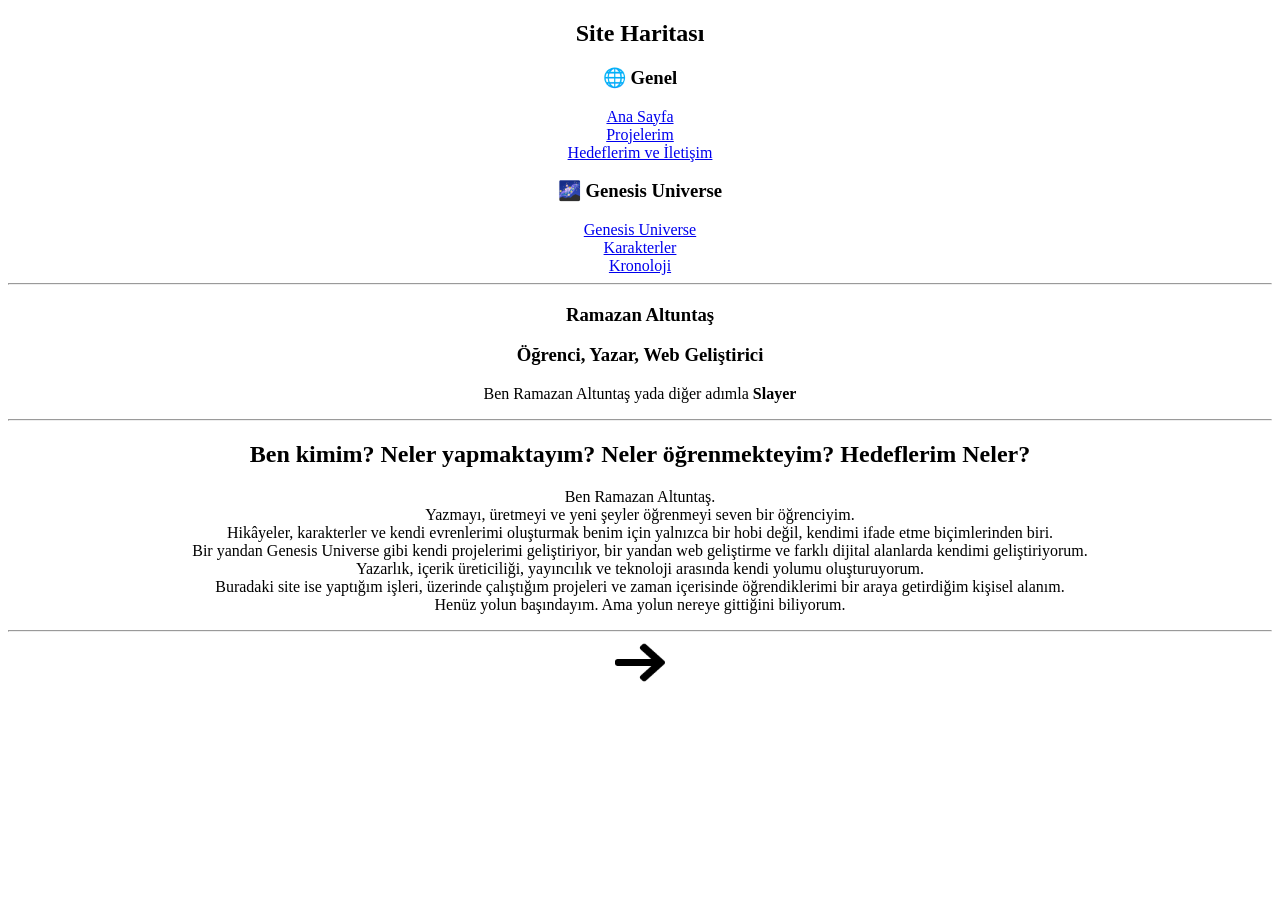
==== index.html @ c15a26e0 "Update index.html" ====
<!doctype html>
<html lang="tr">
  <head>
    <meta charset="UTF-8" />
    <meta name="viewport" content="width=device-width, initial-scale=1.0" />
    <title>Ramazan Altuntaş | Kişisel Sayfa</title>
    <link rel="icon" type="image/png" href="Resimler/logo.png" />
  </head>
  <body>
    <center>
      <h2>Site Haritası</h2>

      <h3>🌐 Genel</h3>

      <a href="index.html">Ana Sayfa</a>
      <br />

      <a href="projelerim.html">Projelerim</a>
      <br />

      <a href="devam.html">Hedeflerim ve İletişim</a>

      <h3>🌌 Genesis Universe</h3>

      <a href="genesisuniverse.html">Genesis Universe</a>
      <br />

      <a href="genesiskarakterler.html">Karakterler</a>
      <br />

      <a href="genesis-kronoloji.html">Kronoloji</a>
    </center>
    <hr />
    <center>
      <h3>Ramazan Altuntaş</h3>
      <h3>Öğrenci, Yazar, Web Geliştirici</h3>
      <p>Ben Ramazan Altuntaş yada diğer adımla <strong>Slayer</strong></p>
    </center>
    <hr />
    <center>
      <h2>
        Ben kimim? Neler yapmaktayım? Neler öğrenmekteyim? Hedeflerim Neler?
      </h2>
    </center>
    <center>
      <p>
        Ben Ramazan Altuntaş. <br />

        Yazmayı, üretmeyi ve yeni şeyler öğrenmeyi seven bir öğrenciyim. <br />
        Hikâyeler, karakterler ve kendi evrenlerimi oluşturmak benim için
        yalnızca bir hobi değil, kendimi ifade etme biçimlerinden biri.<br />
        Bir yandan Genesis Universe gibi kendi projelerimi geliştiriyor, bir
        yandan web geliştirme ve farklı dijital alanlarda kendimi
        geliştiriyorum.
        <br />
        Yazarlık, içerik üreticiliği, yayıncılık ve teknoloji arasında kendi
        yolumu oluşturuyorum.<br />
        Buradaki site ise yaptığım işleri, üzerinde çalıştığım projeleri ve
        zaman içerisinde öğrendiklerimi bir araya getirdiğim kişisel alanım.<br />
        Henüz yolun başındayım. Ama yolun nereye gittiğini biliyorum.<br />
      </p>
    </center>
    <hr />
    <center>
      <a href="projelerim.html">
        <img
          src="Resimler/right-arrow.png"
          alt="Devam Et"
          width="50"
          height="45"
        />
      </a>
    </center>
  </body>
</html>
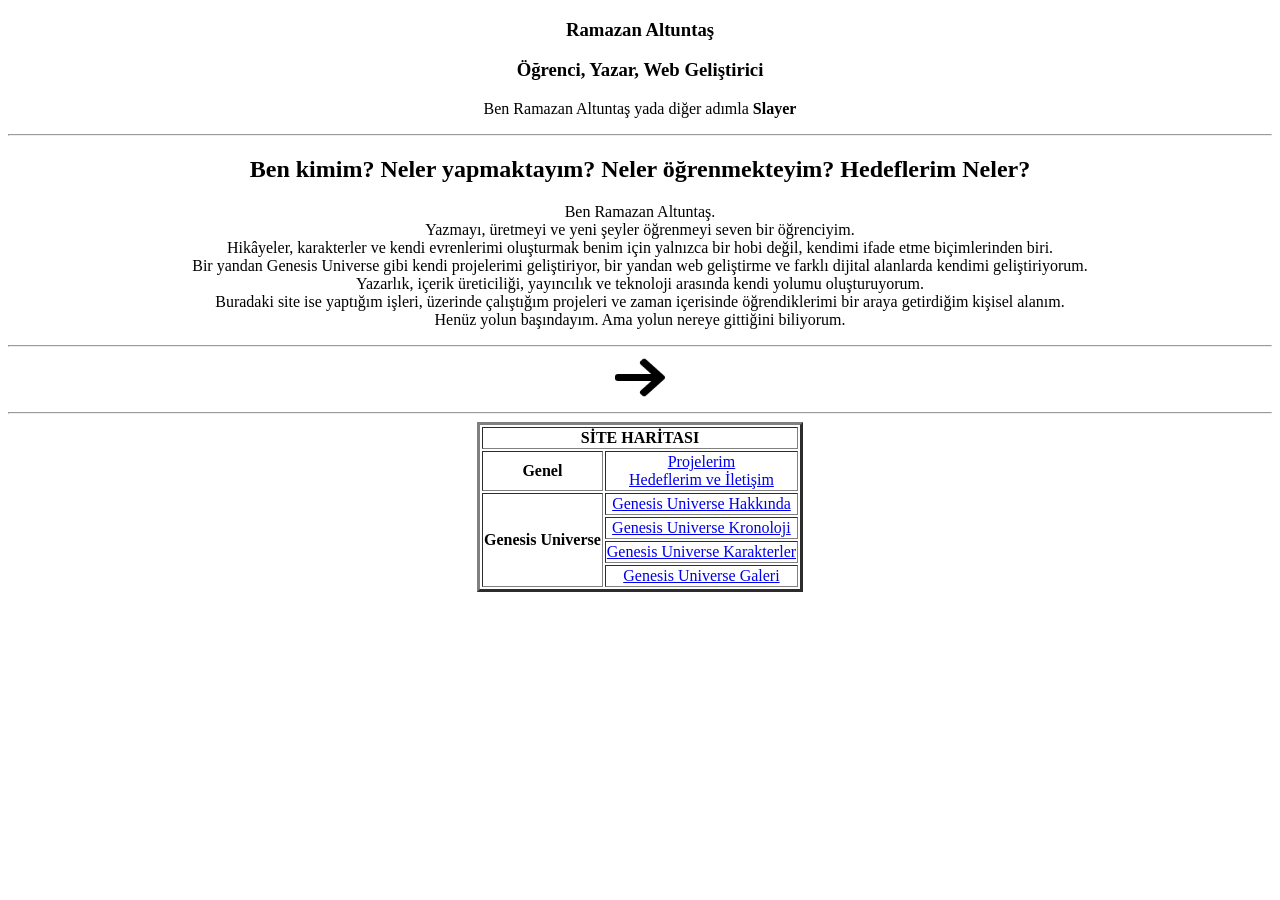
==== commit 5d9ad4a6: "Update index.html" ====
--- a/index.html
+++ b/index.html
@@ -1,66 +1,64 @@
 <!doctype html>
+
 <html lang="tr">
   <head>
     <meta charset="UTF-8" />
     <meta name="viewport" content="width=device-width, initial-scale=1.0" />
+
     <title>Ramazan Altuntaş | Kişisel Sayfa</title>
+
     <link rel="icon" type="image/png" href="Resimler/logo.png" />
   </head>
+
   <body>
     <center>
-      <h2>Site Haritası</h2>
+      <h3>Ramazan Altuntaş</h3>
 
-      <h3>🌐 Genel</h3>
+      <h3>Öğrenci, Yazar, Web Geliştirici</h3>
 
-      <a href="index.html">Ana Sayfa</a>
-      <br />
-
-      <a href="projelerim.html">Projelerim</a>
-      <br />
-
-      <a href="devam.html">Hedeflerim ve İletişim</a>
-
-      <h3>🌌 Genesis Universe</h3>
-
-      <a href="genesisuniverse.html">Genesis Universe</a>
-      <br />
-
-      <a href="genesiskarakterler.html">Karakterler</a>
-      <br />
-
-      <a href="genesis-kronoloji.html">Kronoloji</a>
-    </center>
-    <hr />
-    <center>
-      <h3>Ramazan Altuntaş</h3>
-      <h3>Öğrenci, Yazar, Web Geliştirici</h3>
       <p>Ben Ramazan Altuntaş yada diğer adımla <strong>Slayer</strong></p>
     </center>
+
     <hr />
+
     <center>
       <h2>
         Ben kimim? Neler yapmaktayım? Neler öğrenmekteyim? Hedeflerim Neler?
       </h2>
     </center>
+
     <center>
       <p>
         Ben Ramazan Altuntaş. <br />
 
         Yazmayı, üretmeyi ve yeni şeyler öğrenmeyi seven bir öğrenciyim. <br />
+
         Hikâyeler, karakterler ve kendi evrenlerimi oluşturmak benim için
-        yalnızca bir hobi değil, kendimi ifade etme biçimlerinden biri.<br />
+        yalnızca bir hobi değil, kendimi ifade etme biçimlerinden biri. <br />
+
         Bir yandan Genesis Universe gibi kendi projelerimi geliştiriyor, bir
         yandan web geliştirme ve farklı dijital alanlarda kendimi
         geliştiriyorum.
+
         <br />
+
         Yazarlık, içerik üreticiliği, yayıncılık ve teknoloji arasında kendi
-        yolumu oluşturuyorum.<br />
+        yolumu oluşturuyorum.
+
+        <br />
+
         Buradaki site ise yaptığım işleri, üzerinde çalıştığım projeleri ve
-        zaman içerisinde öğrendiklerimi bir araya getirdiğim kişisel alanım.<br />
-        Henüz yolun başındayım. Ama yolun nereye gittiğini biliyorum.<br />
+        zaman içerisinde öğrendiklerimi bir araya getirdiğim kişisel alanım.
+
+        <br />
+
+        Henüz yolun başındayım. Ama yolun nereye gittiğini biliyorum.
+        <br />
       </p>
     </center>
+
     <hr />
+
     <center>
       <a href="projelerim.html">
         <img
@@ -71,5 +69,53 @@
         />
       </a>
     </center>
+
+    <hr />
+
+    <center>
+      <table border="3" style="text-align: center">
+        <tr>
+          <th colspan="2">SİTE HARİTASI</th>
+        </tr>
+
+        <tr>
+          <th>Genel</th>
+
+          <td>
+            <a href="projelerim.html">Projelerim</a>
+
+            <br />
+
+            <a href="devam.html">Hedeflerim ve İletişim</a>
+          </td>
+        </tr>
+
+        <tr>
+          <th rowspan="4">Genesis Universe</th>
+
+          <td>
+            <a href="genesisuniverse.html"> Genesis Universe Hakkında </a>
+          </td>
+        </tr>
+
+        <tr>
+          <td>
+            <a href="genesiskronoloji.html"> Genesis Universe Kronoloji </a>
+          </td>
+        </tr>
+
+        <tr>
+          <td>
+            <a href="genesiskarakterler.html"> Genesis Universe Karakterler </a>
+          </td>
+        </tr>
+
+        <tr>
+          <td>
+            <a href="genesisgaleri.html"> Genesis Universe Galeri </a>
+          </td>
+        </tr>
+      </table>
+    </center>
   </body>
 </html>
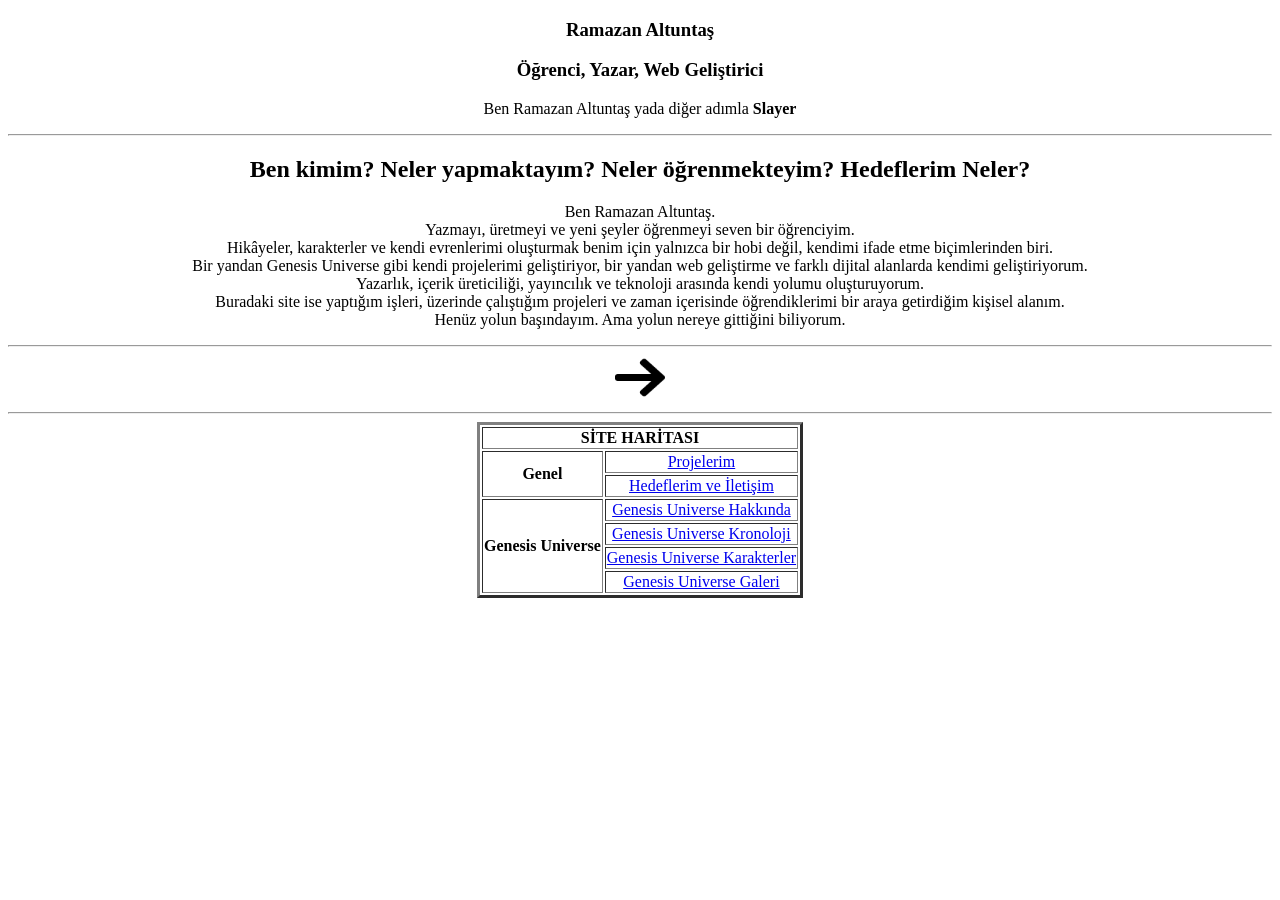
==== commit 1ff7f1d9: "Site haritası normal yazıdan  table formatına geçti" ====
--- a/index.html
+++ b/index.html
@@ -79,15 +79,12 @@
         </tr>
 
         <tr>
-          <th>Genel</th>
+          <th rowspan="2">Genel</th>
 
-          <td>
-            <a href="projelerim.html">Projelerim</a>
-
-            <br />
-
-            <a href="devam.html">Hedeflerim ve İletişim</a>
-          </td>
+          <td><a href="projelerim.html">Projelerim</a></td>
+        </tr>
+        <tr>
+          <td><a href="devam.html">Hedeflerim ve İletişim</a></td>
         </tr>
 
         <tr>
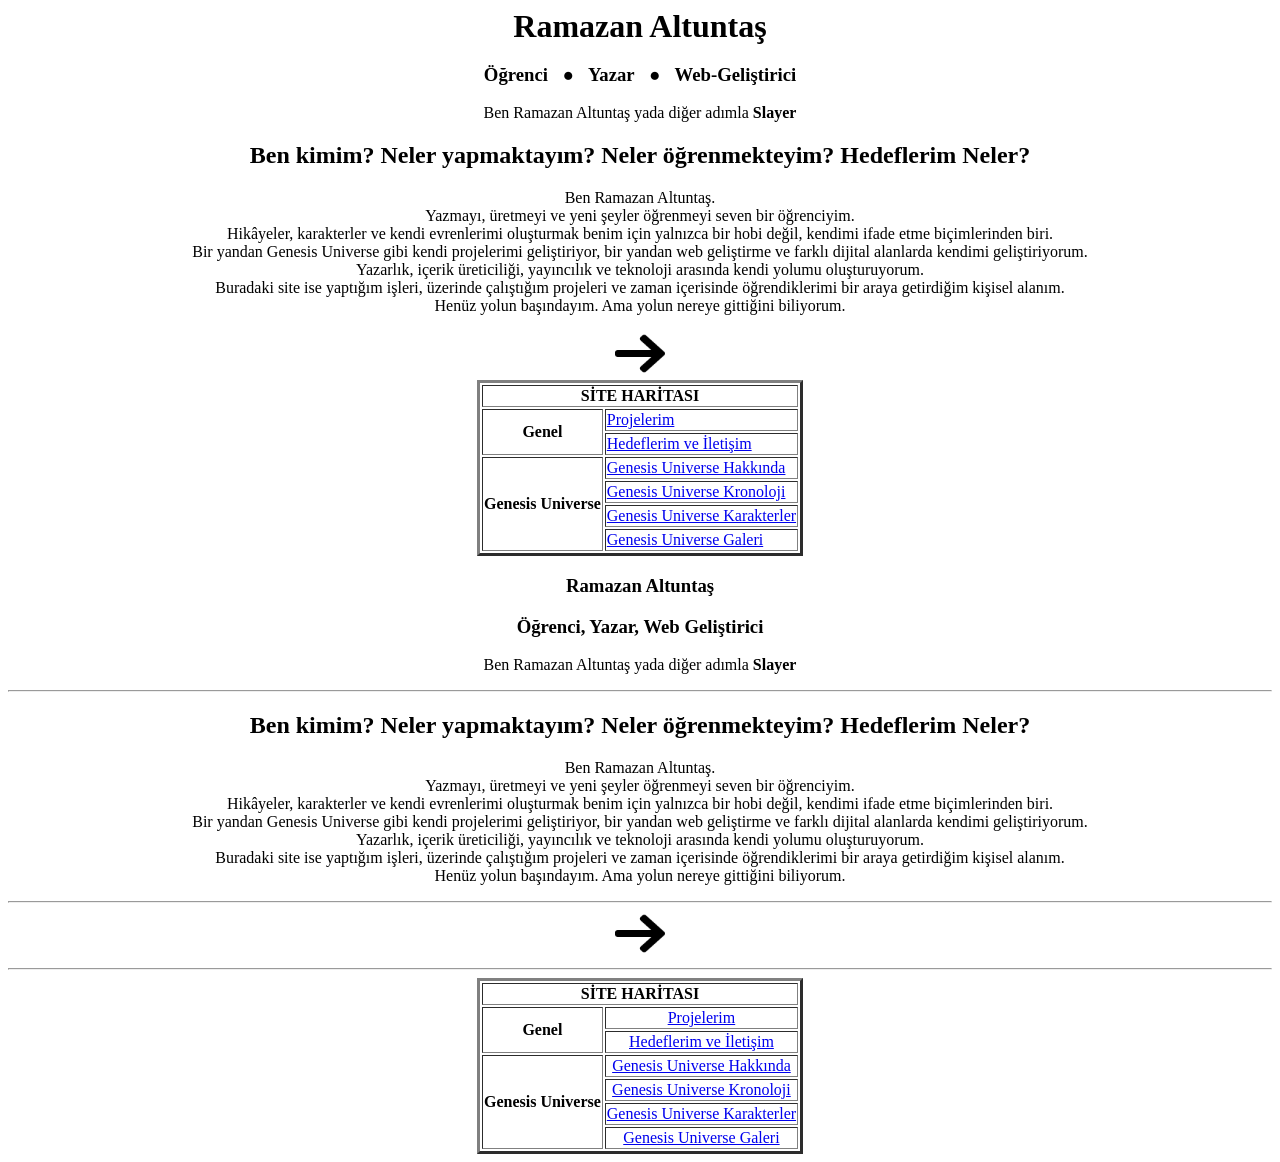
==== commit d051a3f8: "Update index.html" ====
--- a/index.html
+++ b/index.html
@@ -6,6 +6,122 @@
     <meta name="viewport" content="width=device-width, initial-scale=1.0" />
 
     <title>Ramazan Altuntaş | Kişisel Sayfa</title>
+<!doctype html>
+
+<html lang="tr">
+  <head>
+    <meta charset="UTF-8" />
+    <meta name="viewport" content="width=device-width, initial-scale=1.0" />
+
+    <title>Ramazan Altuntaş | Kişisel Sayfa</title>
+
+    <link rel="icon" type="image/png" href="Resimler/logo.png" />
+    <link rel="stylesheet" href="index.css" />
+  </head>
+
+  <body>
+    <div class="tanim1">
+      <center>
+        <h3 style="font-size: xx-large; display: inline">Ramazan Altuntaş</h3>
+
+        <h3 style="word-spacing: 10px">Öğrenci ● Yazar ● Web-Geliştirici</h3>
+
+        <p>Ben Ramazan Altuntaş yada diğer adımla <strong>Slayer</strong></p>
+      </center>
+    </div>
+
+    <div class="tanim2">
+      <center>
+        <h2>
+          Ben kimim? Neler yapmaktayım? Neler öğrenmekteyim? Hedeflerim Neler?
+        </h2>
+        <p>
+          Ben Ramazan Altuntaş. <br />
+
+          Yazmayı, üretmeyi ve yeni şeyler öğrenmeyi seven bir öğrenciyim.
+          <br />
+
+          Hikâyeler, karakterler ve kendi evrenlerimi oluşturmak benim için
+          yalnızca bir hobi değil, kendimi ifade etme biçimlerinden biri. <br />
+
+          Bir yandan Genesis Universe gibi kendi projelerimi geliştiriyor, bir
+          yandan web geliştirme ve farklı dijital alanlarda kendimi
+          geliştiriyorum.
+
+          <br />
+
+          Yazarlık, içerik üreticiliği, yayıncılık ve teknoloji arasında kendi
+          yolumu oluşturuyorum.
+
+          <br />
+
+          Buradaki site ise yaptığım işleri, üzerinde çalıştığım projeleri ve
+          zaman içerisinde öğrendiklerimi bir araya getirdiğim kişisel alanım.
+
+          <br />
+
+          Henüz yolun başındayım. Ama yolun nereye gittiğini biliyorum.
+          <br />
+        </p>
+      </center>
+    </div>
+
+    <div class="ileri">
+      <center>
+        <a href="projelerim.html">
+          <img
+            src="Resimler/right-arrow.png"
+            alt="Devam Et"
+            width="50"
+            height="45"
+          />
+        </a>
+      </center>
+    </div>
+    <center>
+      <table border="3" class="harita">
+        <tr>
+          <th colspan="2">SİTE HARİTASI</th>
+        </tr>
+
+        <tr>
+          <th rowspan="2">Genel</th>
+
+          <td><a href="projelerim.html">Projelerim</a></td>
+        </tr>
+        <tr>
+          <td><a href="devam.html">Hedeflerim ve İletişim</a></td>
+        </tr>
+
+        <tr>
+          <th rowspan="4">Genesis Universe</th>
+
+          <td>
+            <a href="genesisuniverse.html"> Genesis Universe Hakkında </a>
+          </td>
+        </tr>
+
+        <tr>
+          <td>
+            <a href="genesiskronoloji.html"> Genesis Universe Kronoloji </a>
+          </td>
+        </tr>
+
+        <tr>
+          <td>
+            <a href="genesiskarakterler.html"> Genesis Universe Karakterler </a>
+          </td>
+        </tr>
+
+        <tr>
+          <td>
+            <a href="genesisgaleri.html"> Genesis Universe Galeri </a>
+          </td>
+        </tr>
+      </table>
+    </center>
+  </body>
+</html>
 
     <link rel="icon" type="image/png" href="Resimler/logo.png" />
   </head>
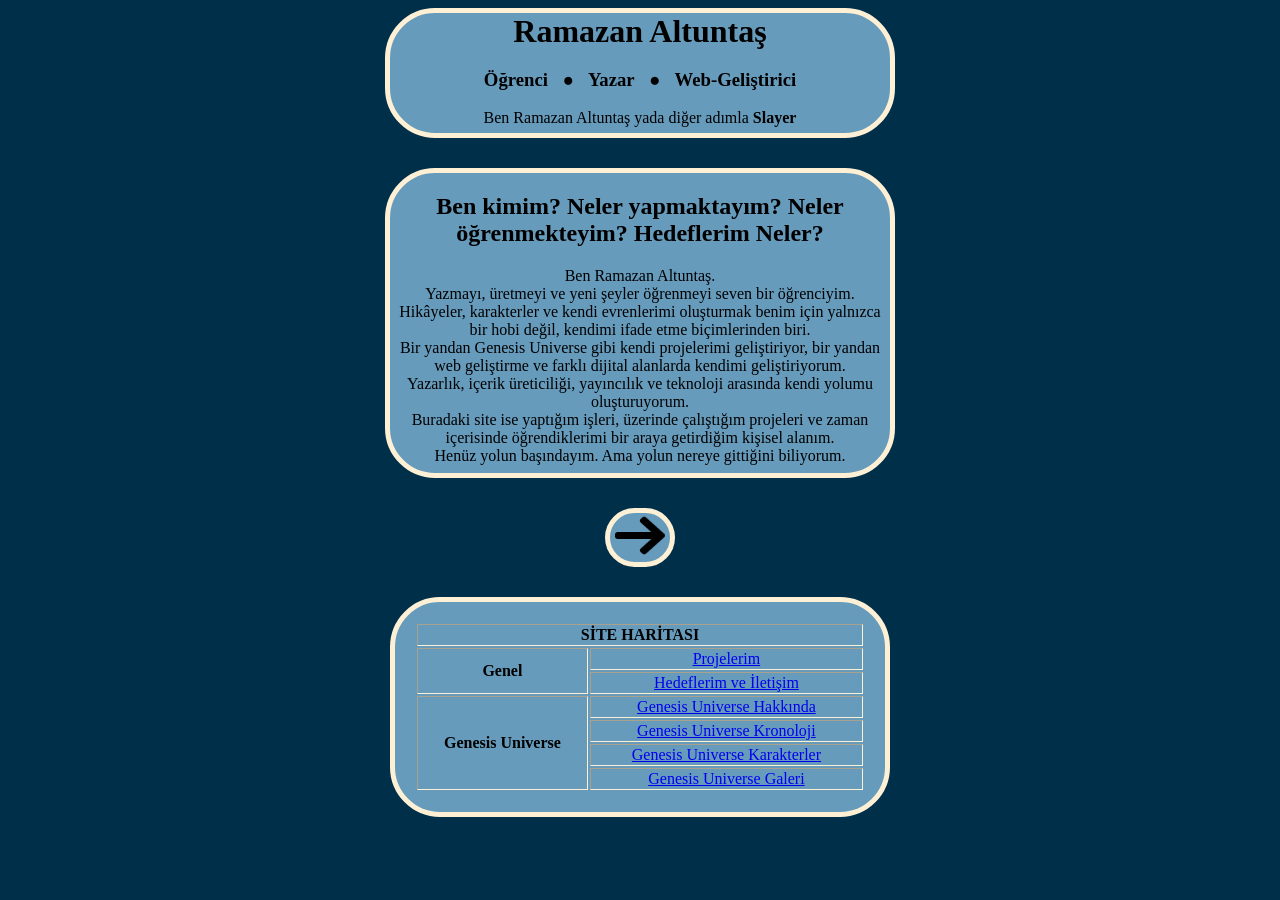
==== commit fff06da3: "Update index.html" ====
--- a/index.html
+++ b/index.html
@@ -1,11 +1,3 @@
-<!doctype html>
-
-<html lang="tr">
-  <head>
-    <meta charset="UTF-8" />
-    <meta name="viewport" content="width=device-width, initial-scale=1.0" />
-
-    <title>Ramazan Altuntaş | Kişisel Sayfa</title>
 <!doctype html>
 
 <html lang="tr">
@@ -122,113 +114,3 @@
     </center>
   </body>
 </html>
-
-    <link rel="icon" type="image/png" href="Resimler/logo.png" />
-  </head>
-
-  <body>
-    <center>
-      <h3>Ramazan Altuntaş</h3>
-
-      <h3>Öğrenci, Yazar, Web Geliştirici</h3>
-
-      <p>Ben Ramazan Altuntaş yada diğer adımla <strong>Slayer</strong></p>
-    </center>
-
-    <hr />
-
-    <center>
-      <h2>
-        Ben kimim? Neler yapmaktayım? Neler öğrenmekteyim? Hedeflerim Neler?
-      </h2>
-    </center>
-
-    <center>
-      <p>
-        Ben Ramazan Altuntaş. <br />
-
-        Yazmayı, üretmeyi ve yeni şeyler öğrenmeyi seven bir öğrenciyim. <br />
-
-        Hikâyeler, karakterler ve kendi evrenlerimi oluşturmak benim için
-        yalnızca bir hobi değil, kendimi ifade etme biçimlerinden biri. <br />
-
-        Bir yandan Genesis Universe gibi kendi projelerimi geliştiriyor, bir
-        yandan web geliştirme ve farklı dijital alanlarda kendimi
-        geliştiriyorum.
-
-        <br />
-
-        Yazarlık, içerik üreticiliği, yayıncılık ve teknoloji arasında kendi
-        yolumu oluşturuyorum.
-
-        <br />
-
-        Buradaki site ise yaptığım işleri, üzerinde çalıştığım projeleri ve
-        zaman içerisinde öğrendiklerimi bir araya getirdiğim kişisel alanım.
-
-        <br />
-
-        Henüz yolun başındayım. Ama yolun nereye gittiğini biliyorum.
-        <br />
-      </p>
-    </center>
-
-    <hr />
-
-    <center>
-      <a href="projelerim.html">
-        <img
-          src="Resimler/right-arrow.png"
-          alt="Devam Et"
-          width="50"
-          height="45"
-        />
-      </a>
-    </center>
-
-    <hr />
-
-    <center>
-      <table border="3" style="text-align: center">
-        <tr>
-          <th colspan="2">SİTE HARİTASI</th>
-        </tr>
-
-        <tr>
-          <th rowspan="2">Genel</th>
-
-          <td><a href="projelerim.html">Projelerim</a></td>
-        </tr>
-        <tr>
-          <td><a href="devam.html">Hedeflerim ve İletişim</a></td>
-        </tr>
-
-        <tr>
-          <th rowspan="4">Genesis Universe</th>
-
-          <td>
-            <a href="genesisuniverse.html"> Genesis Universe Hakkında </a>
-          </td>
-        </tr>
-
-        <tr>
-          <td>
-            <a href="genesiskronoloji.html"> Genesis Universe Kronoloji </a>
-          </td>
-        </tr>
-
-        <tr>
-          <td>
-            <a href="genesiskarakterler.html"> Genesis Universe Karakterler </a>
-          </td>
-        </tr>
-
-        <tr>
-          <td>
-            <a href="genesisgaleri.html"> Genesis Universe Galeri </a>
-          </td>
-        </tr>
-      </table>
-    </center>
-  </body>
-</html>
--- a/index.css
+++ b/index.css
@@ -0,0 +1,106 @@
+body{
+    background-color: #003049;
+}
+
+.tanim1{
+    background-color: #669bbc;
+    height: 120px;
+    width: 500px;
+    margin: 0 auto;
+    border: solid 5px #fdf0d5;
+    border-radius: 50px;
+}
+
+.tanim2{
+    background-color: #669bbc;
+    height: 300px;
+    width: 500px;
+    margin: 0 auto;
+    border: solid 5px #fdf0d5;
+    border-radius: 50px;
+    margin-top: 30px;   
+}
+
+.ileri{
+    background-color: #669bbc;
+    height: px;
+    width: 60px;
+    margin: 0 auto;
+    border: solid 5px #fdf0d5;
+    border-radius: 50px;
+    margin-top: 30px;
+}
+
+.harita {
+    background-color: #669bbc;
+    width: 500px;
+    margin: 0 auto;
+    padding: 20px;
+    border: solid 5px #fdf0d5;
+    border-radius: 50px;
+    text-align: center;
+    margin-top: 30px;
+}
+
+.GenesisTanim{
+    background-color: #669bbc;
+    height: 120px;
+    width: 500px;
+    margin: 0 auto;
+    border: solid 5px #fdf0d5;
+    border-radius: 50px;
+    margin-top: 30px;
+    padding-top: 15px;
+}
+
+.projelerim{
+     background-color: #669bbc;
+    height: 30px;
+    width: 230px;
+    margin: 0 auto;
+    border: solid 5px #fdf0d5;
+    border-radius: 50px;
+    margin-top: 30px;
+    padding-top: 10px;
+    padding-bottom: 10px;
+}
+
+.gökbörü{
+    background-color: #669bbc;
+    height: 110px;
+    width: 500px;
+    margin: 0 auto;
+    border: solid 5px #fdf0d5;
+    border-radius: 50px;
+    margin-top: 30px;
+}
+
+.yazilim{
+    background-color: #669bbc;
+    height: 90px;
+    width: 450px;
+    margin: 0 auto;
+    border: solid 5px #fdf0d5;
+    border-radius: 50px;
+    padding-top: 15px;
+}
+
+.yayincilik{
+    background-color: #669bbc;
+    height: 75px;
+    width: 450px;
+    margin: 0 auto;
+    border: solid 5px #fdf0d5;
+    border-radius: 50px;
+    padding-top: 15px;
+}
+
+.ileriev{
+    background-color: #669bbc;
+    height: px;
+    width: 150px;
+    margin: 0 auto;
+    border: solid 5px #fdf0d5;
+    border-radius: 50px;
+    margin-top: 30px;
+}
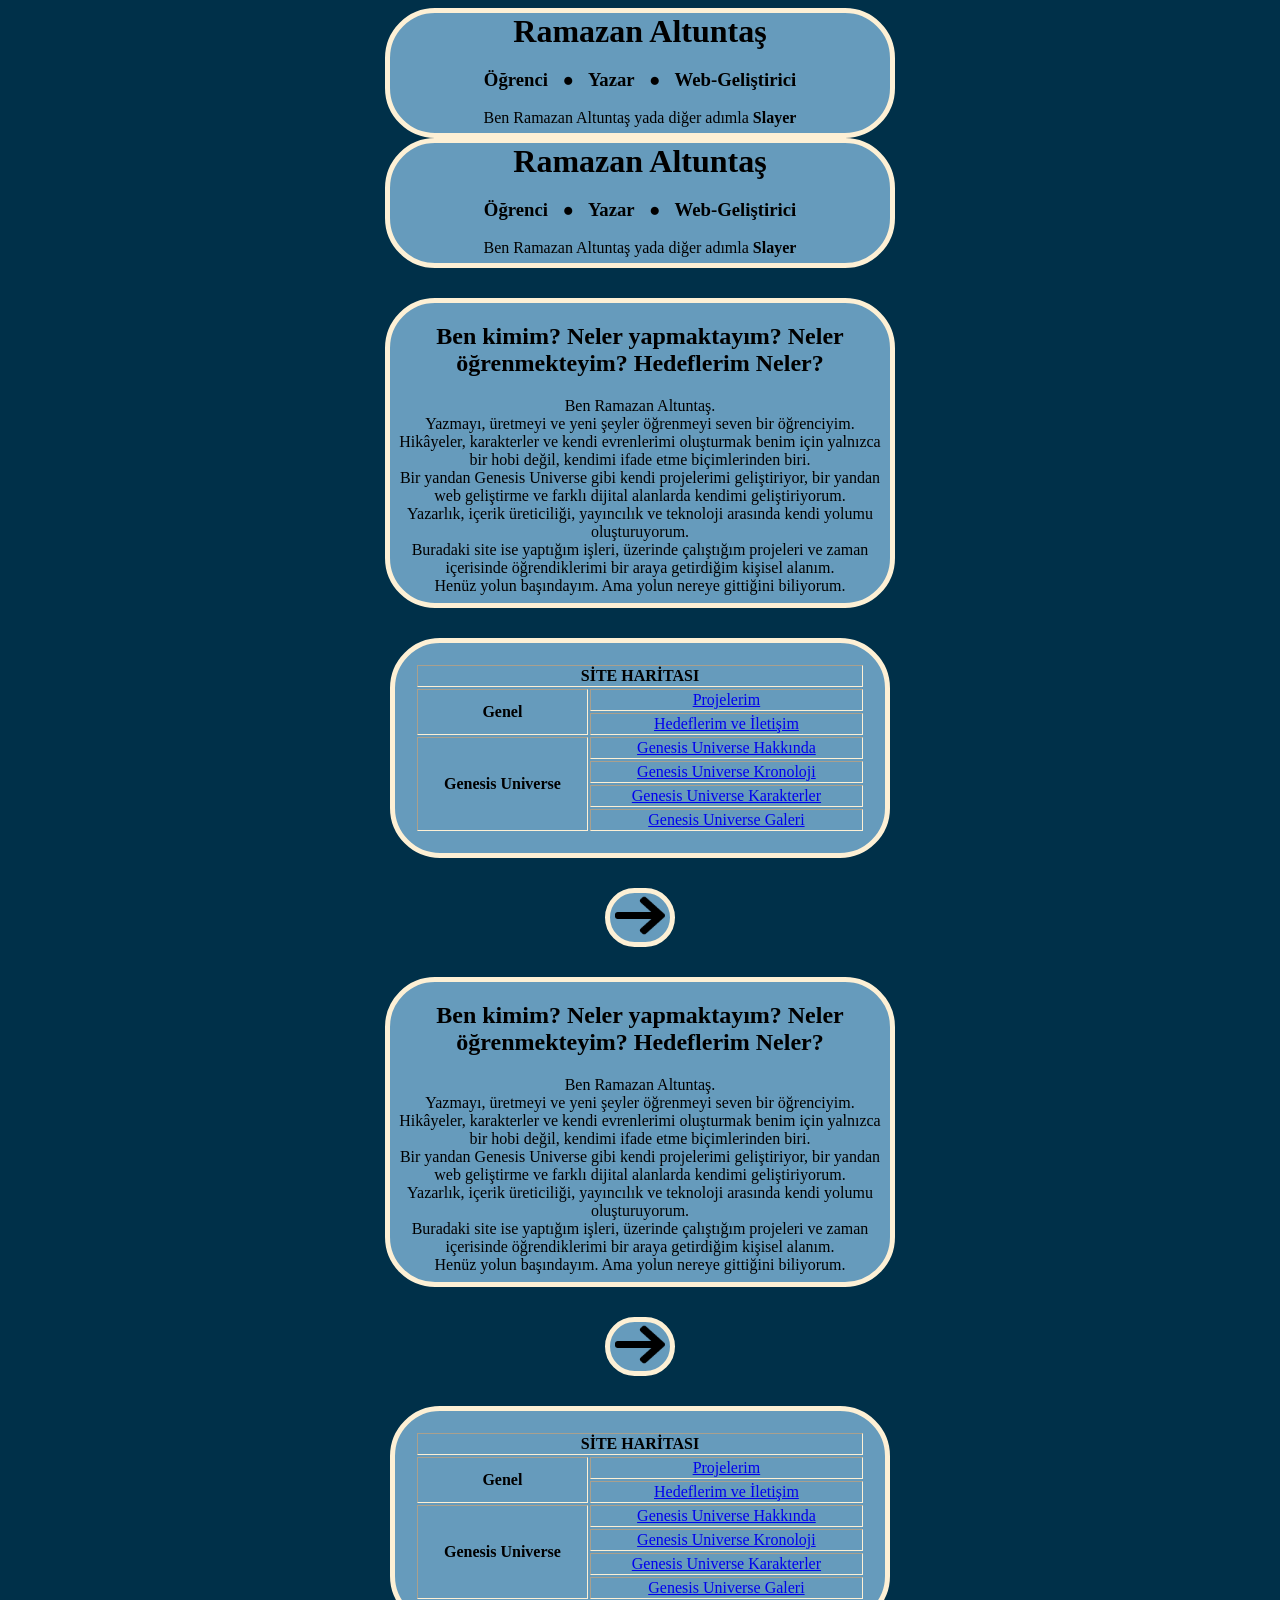
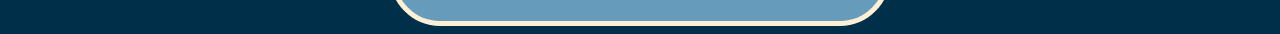
==== commit 5eaee132: "Update index.html" ====
--- a/index.html
+++ b/index.html
@@ -1,3 +1,26 @@
+<!doctype html>
+
+<html lang="tr">
+  <head>
+    <meta charset="UTF-8" />
+    <meta name="viewport" content="width=device-width, initial-scale=1.0" />
+
+    <title>Ramazan Altuntaş | Kişisel Sayfa</title>
+
+    <link rel="icon" type="image/png" href="Resimler/logo.png" />
+    <link rel="stylesheet" href="index.css" />
+  </head>
+
+  <body>
+    <div class="tanim1">
+      <center>
+        <h3 style="font-size: xx-large; display: inline">Ramazan Altuntaş</h3>
+
+        <h3 style="word-spacing: 10px">Öğrenci ● Yazar ● Web-Geliştirici</h3>
+
+        <p>Ben Ramazan Altuntaş yada diğer adımla <strong>Slayer</strong></p>
+      </center>
+    </div>
 <!doctype html>
 
 <html lang="tr">
@@ -57,6 +80,49 @@
         </p>
       </center>
     </div>
+
+    <center>
+      <table border="3" class="harita">
+        <tr>
+          <th colspan="2">SİTE HARİTASI</th>
+        </tr>
+
+        <tr>
+          <th rowspan="2">Genel</th>
+
+          <td><a href="projelerim.html">Projelerim</a></td>
+        </tr>
+        <tr>
+          <td><a href="devam.html">Hedeflerim ve İletişim</a></td>
+        </tr>
+
+        <tr>
+          <th rowspan="4">Genesis Universe</th>
+
+          <td>
+            <a href="genesisuniverse.html"> Genesis Universe Hakkında </a>
+          </td>
+        </tr>
+
+        <tr>
+          <td>
+            <a href="genesiskronoloji.html"> Genesis Universe Kronoloji </a>
+          </td>
+        </tr>
+
+        <tr>
+          <td>
+            <a href="genesiskarakterler.html"> Genesis Universe Karakterler </a>
+          </td>
+        </tr>
+
+        <tr>
+          <td>
+            <a href="genesisgaleri.html"> Genesis Universe Galeri </a>
+          </td>
+        </tr>
+      </table>
+    </center>
 
     <div class="ileri">
       <center>
@@ -70,6 +136,57 @@
         </a>
       </center>
     </div>
+  </body>
+</html>
+
+    <div class="tanim2">
+      <center>
+        <h2>
+          Ben kimim? Neler yapmaktayım? Neler öğrenmekteyim? Hedeflerim Neler?
+        </h2>
+        <p>
+          Ben Ramazan Altuntaş. <br />
+
+          Yazmayı, üretmeyi ve yeni şeyler öğrenmeyi seven bir öğrenciyim.
+          <br />
+
+          Hikâyeler, karakterler ve kendi evrenlerimi oluşturmak benim için
+          yalnızca bir hobi değil, kendimi ifade etme biçimlerinden biri. <br />
+
+          Bir yandan Genesis Universe gibi kendi projelerimi geliştiriyor, bir
+          yandan web geliştirme ve farklı dijital alanlarda kendimi
+          geliştiriyorum.
+
+          <br />
+
+          Yazarlık, içerik üreticiliği, yayıncılık ve teknoloji arasında kendi
+          yolumu oluşturuyorum.
+
+          <br />
+
+          Buradaki site ise yaptığım işleri, üzerinde çalıştığım projeleri ve
+          zaman içerisinde öğrendiklerimi bir araya getirdiğim kişisel alanım.
+
+          <br />
+
+          Henüz yolun başındayım. Ama yolun nereye gittiğini biliyorum.
+          <br />
+        </p>
+      </center>
+    </div>
+
+    <div class="ileri">
+      <center>
+        <a href="projelerim.html">
+          <img
+            src="Resimler/right-arrow.png"
+            alt="Devam Et"
+            width="50"
+            height="45"
+          />
+        </a>
+      </center>
+    </div>
     <center>
       <table border="3" class="harita">
         <tr>
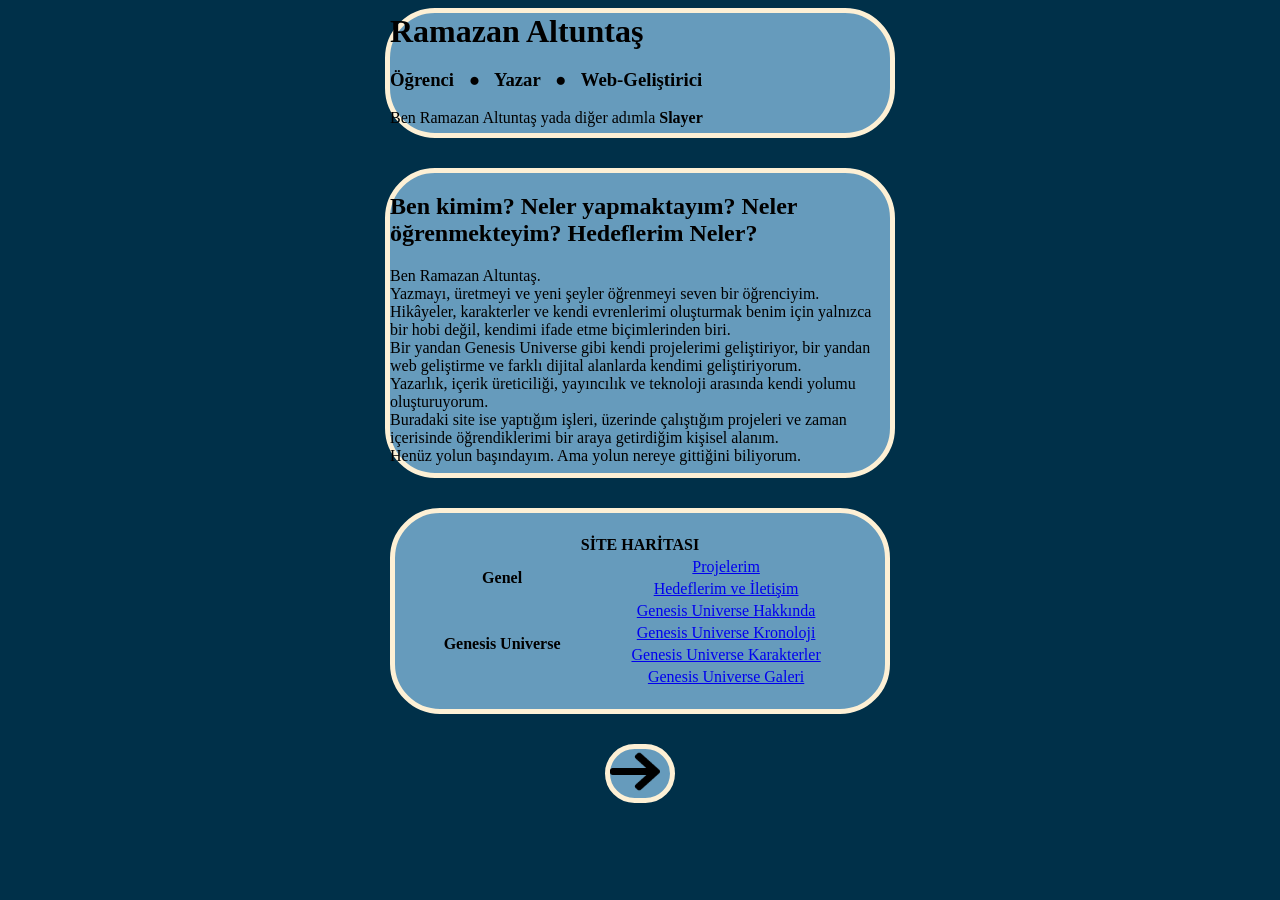
==== commit 4e9ffcd3: "Update index.html" ====
--- a/index.html
+++ b/index.html
@@ -1,233 +1,154 @@
 <!doctype html>
+<html lang="tr">
 
-<html lang="tr">
-  <head>
-    <meta charset="UTF-8" />
-    <meta name="viewport" content="width=device-width, initial-scale=1.0" />
+<head>
+    <meta charset="UTF-8">
+    <meta name="viewport" content="width=device-width, initial-scale=1.0">
 
     <title>Ramazan Altuntaş | Kişisel Sayfa</title>
 
-    <link rel="icon" type="image/png" href="Resimler/logo.png" />
-    <link rel="stylesheet" href="index.css" />
-  </head>
+    <link rel="icon" type="image/png" href="Resimler/logo.png">
+    <link rel="stylesheet" href="index.css">
+</head>
 
-  <body>
-    <div class="tanim1">
-      <center>
-        <h3 style="font-size: xx-large; display: inline">Ramazan Altuntaş</h3>
+<body>
 
-        <h3 style="word-spacing: 10px">Öğrenci ● Yazar ● Web-Geliştirici</h3>
+    <div class="kutu tanim1">
 
-        <p>Ben Ramazan Altuntaş yada diğer adımla <strong>Slayer</strong></p>
-      </center>
-    </div>
-<!doctype html>
+        <h3 style="font-size: xx-large; display: inline;">
+            Ramazan Altuntaş
+        </h3>
 
-<html lang="tr">
-  <head>
-    <meta charset="UTF-8" />
-    <meta name="viewport" content="width=device-width, initial-scale=1.0" />
+        <h3 style="word-spacing: 10px;">
+            Öğrenci ● Yazar ● Web-Geliştirici
+        </h3>
 
-    <title>Ramazan Altuntaş | Kişisel Sayfa</title>
+        <p>
+            Ben Ramazan Altuntaş yada diğer adımla
+            <strong>Slayer</strong>
+        </p>
 
-    <link rel="icon" type="image/png" href="Resimler/logo.png" />
-    <link rel="stylesheet" href="index.css" />
-  </head>
-
-  <body>
-    <div class="tanim1">
-      <center>
-        <h3 style="font-size: xx-large; display: inline">Ramazan Altuntaş</h3>
-
-        <h3 style="word-spacing: 10px">Öğrenci ● Yazar ● Web-Geliştirici</h3>
-
-        <p>Ben Ramazan Altuntaş yada diğer adımla <strong>Slayer</strong></p>
-      </center>
     </div>
 
-    <div class="tanim2">
-      <center>
+
+    <div class="kutu tanim2">
+
         <h2>
-          Ben kimim? Neler yapmaktayım? Neler öğrenmekteyim? Hedeflerim Neler?
+            Ben kimim? Neler yapmaktayım?
+            Neler öğrenmekteyim? Hedeflerim Neler?
         </h2>
+
         <p>
-          Ben Ramazan Altuntaş. <br />
+            Ben Ramazan Altuntaş.
+            <br>
 
-          Yazmayı, üretmeyi ve yeni şeyler öğrenmeyi seven bir öğrenciyim.
-          <br />
+            Yazmayı, üretmeyi ve yeni şeyler öğrenmeyi seven bir öğrenciyim.
+            <br>
 
-          Hikâyeler, karakterler ve kendi evrenlerimi oluşturmak benim için
-          yalnızca bir hobi değil, kendimi ifade etme biçimlerinden biri. <br />
+            Hikâyeler, karakterler ve kendi evrenlerimi oluşturmak benim için
+            yalnızca bir hobi değil, kendimi ifade etme biçimlerinden biri.
+            <br>
 
-          Bir yandan Genesis Universe gibi kendi projelerimi geliştiriyor, bir
-          yandan web geliştirme ve farklı dijital alanlarda kendimi
-          geliştiriyorum.
+            Bir yandan Genesis Universe gibi kendi projelerimi geliştiriyor,
+            bir yandan web geliştirme ve farklı dijital alanlarda kendimi
+            geliştiriyorum.
+            <br>
 
-          <br />
+            Yazarlık, içerik üreticiliği, yayıncılık ve teknoloji arasında
+            kendi yolumu oluşturuyorum.
+            <br>
 
-          Yazarlık, içerik üreticiliği, yayıncılık ve teknoloji arasında kendi
-          yolumu oluşturuyorum.
+            Buradaki site ise yaptığım işleri, üzerinde çalıştığım projeleri
+            ve zaman içerisinde öğrendiklerimi bir araya getirdiğim
+            kişisel alanım.
+            <br>
 
-          <br />
+            Henüz yolun başındayım. Ama yolun nereye gittiğini biliyorum.
+        </p>
 
-          Buradaki site ise yaptığım işleri, üzerinde çalıştığım projeleri ve
-          zaman içerisinde öğrendiklerimi bir araya getirdiğim kişisel alanım.
-
-          <br />
-
-          Henüz yolun başındayım. Ama yolun nereye gittiğini biliyorum.
-          <br />
-        </p>
-      </center>
     </div>
 
-    <center>
-      <table border="3" class="harita">
+
+    <table class="kutu harita">
+
         <tr>
-          <th colspan="2">SİTE HARİTASI</th>
+            <th colspan="2">
+                SİTE HARİTASI
+            </th>
         </tr>
 
         <tr>
-          <th rowspan="2">Genel</th>
+            <th rowspan="2">
+                Genel
+            </th>
 
-          <td><a href="projelerim.html">Projelerim</a></td>
-        </tr>
-        <tr>
-          <td><a href="devam.html">Hedeflerim ve İletişim</a></td>
+            <td>
+                <a href="projelerim.html">
+                    Projelerim
+                </a>
+            </td>
         </tr>
 
         <tr>
-          <th rowspan="4">Genesis Universe</th>
-
-          <td>
-            <a href="genesisuniverse.html"> Genesis Universe Hakkında </a>
-          </td>
+            <td>
+                <a href="devam.html">
+                    Hedeflerim ve İletişim
+                </a>
+            </td>
         </tr>
 
         <tr>
-          <td>
-            <a href="genesiskronoloji.html"> Genesis Universe Kronoloji </a>
-          </td>
+            <th rowspan="4">
+                Genesis Universe
+            </th>
+
+            <td>
+                <a href="genesisuniverse.html">
+                    Genesis Universe Hakkında
+                </a>
+            </td>
         </tr>
 
         <tr>
-          <td>
-            <a href="genesiskarakterler.html"> Genesis Universe Karakterler </a>
-          </td>
+            <td>
+                <a href="genesiskronoloji.html">
+                    Genesis Universe Kronoloji
+                </a>
+            </td>
         </tr>
 
         <tr>
-          <td>
-            <a href="genesisgaleri.html"> Genesis Universe Galeri </a>
-          </td>
-        </tr>
-      </table>
-    </center>
-
-    <div class="ileri">
-      <center>
-        <a href="projelerim.html">
-          <img
-            src="Resimler/right-arrow.png"
-            alt="Devam Et"
-            width="50"
-            height="45"
-          />
-        </a>
-      </center>
-    </div>
-  </body>
-</html>
-
-    <div class="tanim2">
-      <center>
-        <h2>
-          Ben kimim? Neler yapmaktayım? Neler öğrenmekteyim? Hedeflerim Neler?
-        </h2>
-        <p>
-          Ben Ramazan Altuntaş. <br />
-
-          Yazmayı, üretmeyi ve yeni şeyler öğrenmeyi seven bir öğrenciyim.
-          <br />
-
-          Hikâyeler, karakterler ve kendi evrenlerimi oluşturmak benim için
-          yalnızca bir hobi değil, kendimi ifade etme biçimlerinden biri. <br />
-
-          Bir yandan Genesis Universe gibi kendi projelerimi geliştiriyor, bir
-          yandan web geliştirme ve farklı dijital alanlarda kendimi
-          geliştiriyorum.
-
-          <br />
-
-          Yazarlık, içerik üreticiliği, yayıncılık ve teknoloji arasında kendi
-          yolumu oluşturuyorum.
-
-          <br />
-
-          Buradaki site ise yaptığım işleri, üzerinde çalıştığım projeleri ve
-          zaman içerisinde öğrendiklerimi bir araya getirdiğim kişisel alanım.
-
-          <br />
-
-          Henüz yolun başındayım. Ama yolun nereye gittiğini biliyorum.
-          <br />
-        </p>
-      </center>
-    </div>
-
-    <div class="ileri">
-      <center>
-        <a href="projelerim.html">
-          <img
-            src="Resimler/right-arrow.png"
-            alt="Devam Et"
-            width="50"
-            height="45"
-          />
-        </a>
-      </center>
-    </div>
-    <center>
-      <table border="3" class="harita">
-        <tr>
-          <th colspan="2">SİTE HARİTASI</th>
+            <td>
+                <a href="genesiskarakterler.html">
+                    Genesis Universe Karakterler
+                </a>
+            </td>
         </tr>
 
         <tr>
-          <th rowspan="2">Genel</th>
-
-          <td><a href="projelerim.html">Projelerim</a></td>
-        </tr>
-        <tr>
-          <td><a href="devam.html">Hedeflerim ve İletişim</a></td>
+            <td>
+                <a href="genesisgaleri.html">
+                    Genesis Universe Galeri
+                </a>
+            </td>
         </tr>
 
-        <tr>
-          <th rowspan="4">Genesis Universe</th>
+    </table>
 
-          <td>
-            <a href="genesisuniverse.html"> Genesis Universe Hakkında </a>
-          </td>
-        </tr>
 
-        <tr>
-          <td>
-            <a href="genesiskronoloji.html"> Genesis Universe Kronoloji </a>
-          </td>
-        </tr>
+    <div class="kutu ileri">
 
-        <tr>
-          <td>
-            <a href="genesiskarakterler.html"> Genesis Universe Karakterler </a>
-          </td>
-        </tr>
+        <a href="projelerim.html">
+            <img
+                src="Resimler/right-arrow.png"
+                alt="Devam Et"
+                width="50"
+                height="45"
+            >
+        </a>
 
-        <tr>
-          <td>
-            <a href="genesisgaleri.html"> Genesis Universe Galeri </a>
-          </td>
-        </tr>
-      </table>
-    </center>
-  </body>
+    </div>
+
+</body>
+
 </html>
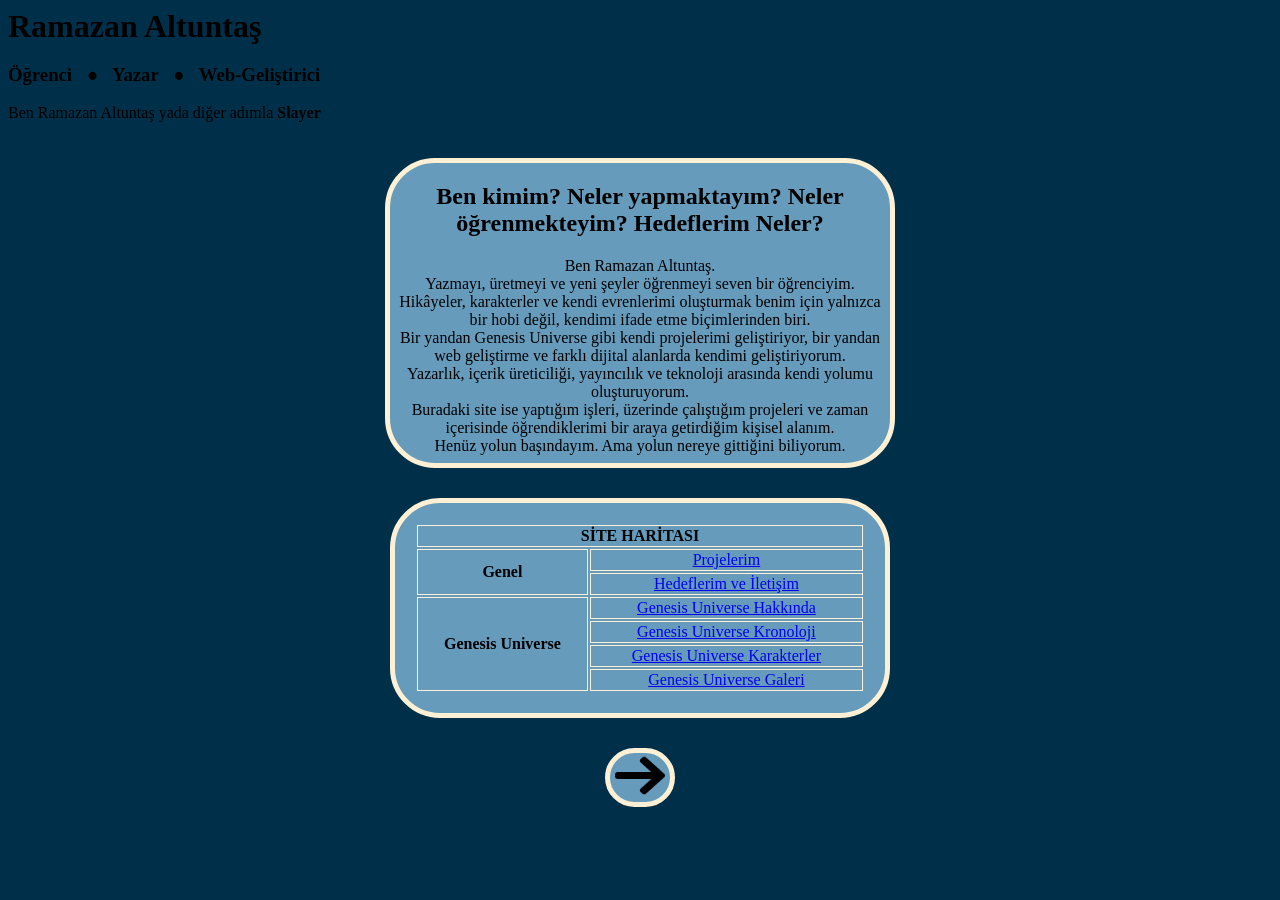
==== commit 22cbbab6: "Update index.html" ====
--- a/index.html
+++ b/index.html
@@ -13,7 +13,7 @@
 
 <body>
 
-    <div class="kutu tanim1">
+    <div class="kutu, tanim1">
 
         <h3 style="font-size: xx-large; display: inline;">
             Ramazan Altuntaş
--- a/index.css
+++ b/index.css
@@ -1,106 +1,84 @@
-body{
+body {
     background-color: #003049;
 }
 
-.tanim1{
+/* TÜM KUTULARDA ORTAK */
+.kutu {
     background-color: #669bbc;
-    height: 120px;
-    width: 500px;
     margin: 0 auto;
     border: solid 5px #fdf0d5;
     border-radius: 50px;
+    text-align: center;
 }
 
-.tanim2{
-    background-color: #669bbc;
-    height: 300px;
+/* ANA SAYFA */
+
+.tanim1 {
     width: 500px;
-    margin: 0 auto;
-    border: solid 5px #fdf0d5;
-    border-radius: 50px;
-    margin-top: 30px;   
+    height: 120px;
 }
 
-.ileri{
-    background-color: #669bbc;
-    height: px;
+.tanim2 {
+    width: 500px;
+    height: 300px;
+    margin-top: 30px;
+}
+
+.ileri {
     width: 60px;
-    margin: 0 auto;
-    border: solid 5px #fdf0d5;
-    border-radius: 50px;
     margin-top: 30px;
 }
 
 .harita {
-    background-color: #669bbc;
     width: 500px;
-    margin: 0 auto;
     padding: 20px;
-    border: solid 5px #fdf0d5;
-    border-radius: 50px;
+    margin-top: 30px;
     text-align: center;
-    margin-top: 30px;
 }
 
-.GenesisTanim{
-    background-color: #669bbc;
+.harita th,
+.harita td {
+    border: 1px solid #fdf0d5;
+}
+
+/* PROJELER SAYFASI */
+
+.GenesisTanim {
+    width: 500px;
     height: 120px;
-    width: 500px;
-    margin: 0 auto;
-    border: solid 5px #fdf0d5;
-    border-radius: 50px;
     margin-top: 30px;
     padding-top: 15px;
 }
 
-.projelerim{
-     background-color: #669bbc;
+.projelerim {
+    width: 230px;
     height: 30px;
-    width: 230px;
-    margin: 0 auto;
-    border: solid 5px #fdf0d5;
-    border-radius: 50px;
     margin-top: 30px;
     padding-top: 10px;
     padding-bottom: 10px;
 }
 
-.gökbörü{
-    background-color: #669bbc;
+.gökbörü {
+    width: 500px;
     height: 110px;
-    width: 500px;
-    margin: 0 auto;
-    border: solid 5px #fdf0d5;
-    border-radius: 50px;
     margin-top: 30px;
 }
 
-.yazilim{
-    background-color: #669bbc;
+.yazilim {
+    width: 450px;
     height: 90px;
-    width: 450px;
-    margin: 0 auto;
-    border: solid 5px #fdf0d5;
-    border-radius: 50px;
     padding-top: 15px;
+    margin-top: 30px;
 }
 
-.yayincilik{
-    background-color: #669bbc;
+.yayincilik {
+    width: 450px;
     height: 75px;
-    width: 450px;
-    margin: 0 auto;
-    border: solid 5px #fdf0d5;
-    border-radius: 50px;
     padding-top: 15px;
+    margin-top: 30px;
 }
 
-.ileriev{
-    background-color: #669bbc;
-    height: px;
+.ileriev {
     width: 150px;
-    margin: 0 auto;
-    border: solid 5px #fdf0d5;
-    border-radius: 50px;
     margin-top: 30px;
 }
